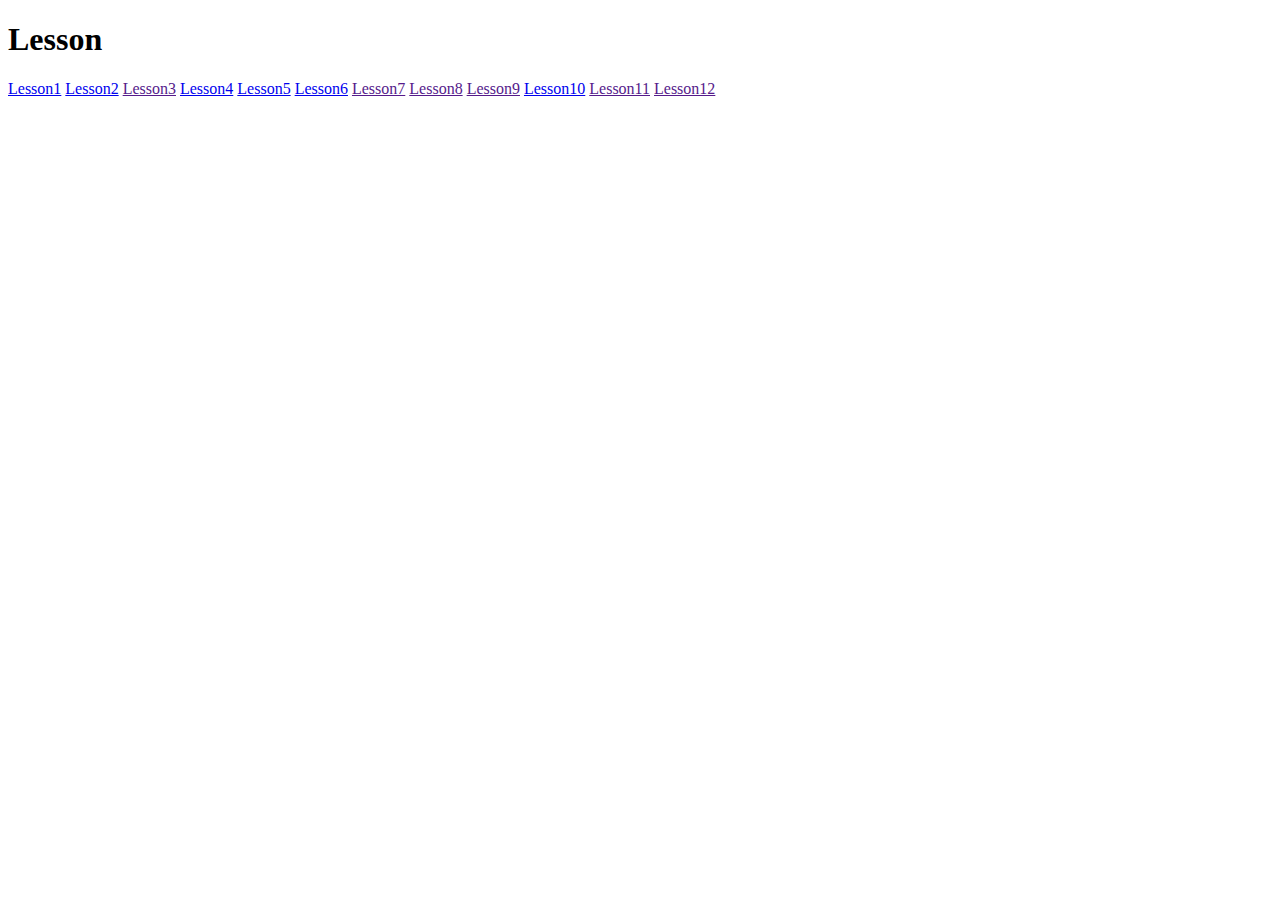
==== index.html @ 4c86fba6 ":add" ====
<!DOCTYPE html>
<html lang="en">
<head>
    <meta charset="UTF-8">
    <meta http-equiv="X-UA-Compatible" content="IE=edge">
    <meta name="viewport" content="width=device-width, initial-scale=1.0">
    <title>Document</title>
</head>
<body>
    <h1>Lesson</h1>
    <a href="./lesson1/index.html">Lesson1</a>
    <a href="./lesson2/index2.html">Lesson2</a>
    <a href="">Lesson3</a>
    <a href="./lesson4/index.html">Lesson4</a>
    <a href="./lesson5/index2.html">Lesson5</a>
    <a href="./lesson6/index.html">Lesson6</a>
    <a href="">Lesson7</a>
    <a href="">Lesson8</a>
    <a href="">Lesson9</a>
    <a href="./lesson10/index.html">Lesson10</a>
    <a href="">Lesson11</a>
    <a href="">Lesson12</a>

</body>
</html>
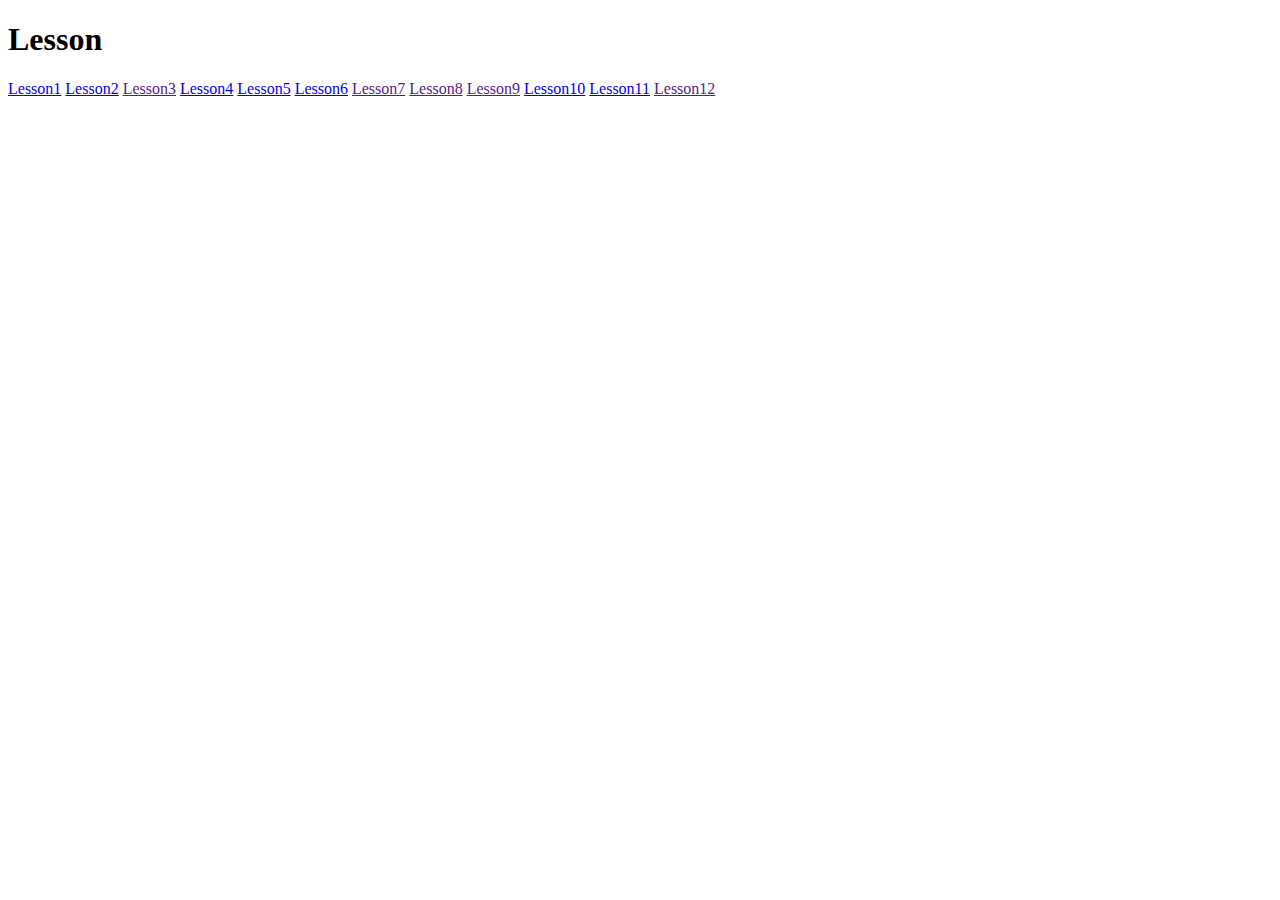
==== commit 93c90d0a: ":fire" ====
--- a/index.html
+++ b/index.html
@@ -18,7 +18,7 @@
     <a href="">Lesson8</a>
     <a href="">Lesson9</a>
     <a href="./lesson10/index.html">Lesson10</a>
-    <a href="">Lesson11</a>
+    <a href="./lesson11/index.html">Lesson11</a>
     <a href="">Lesson12</a>
 
 </body>
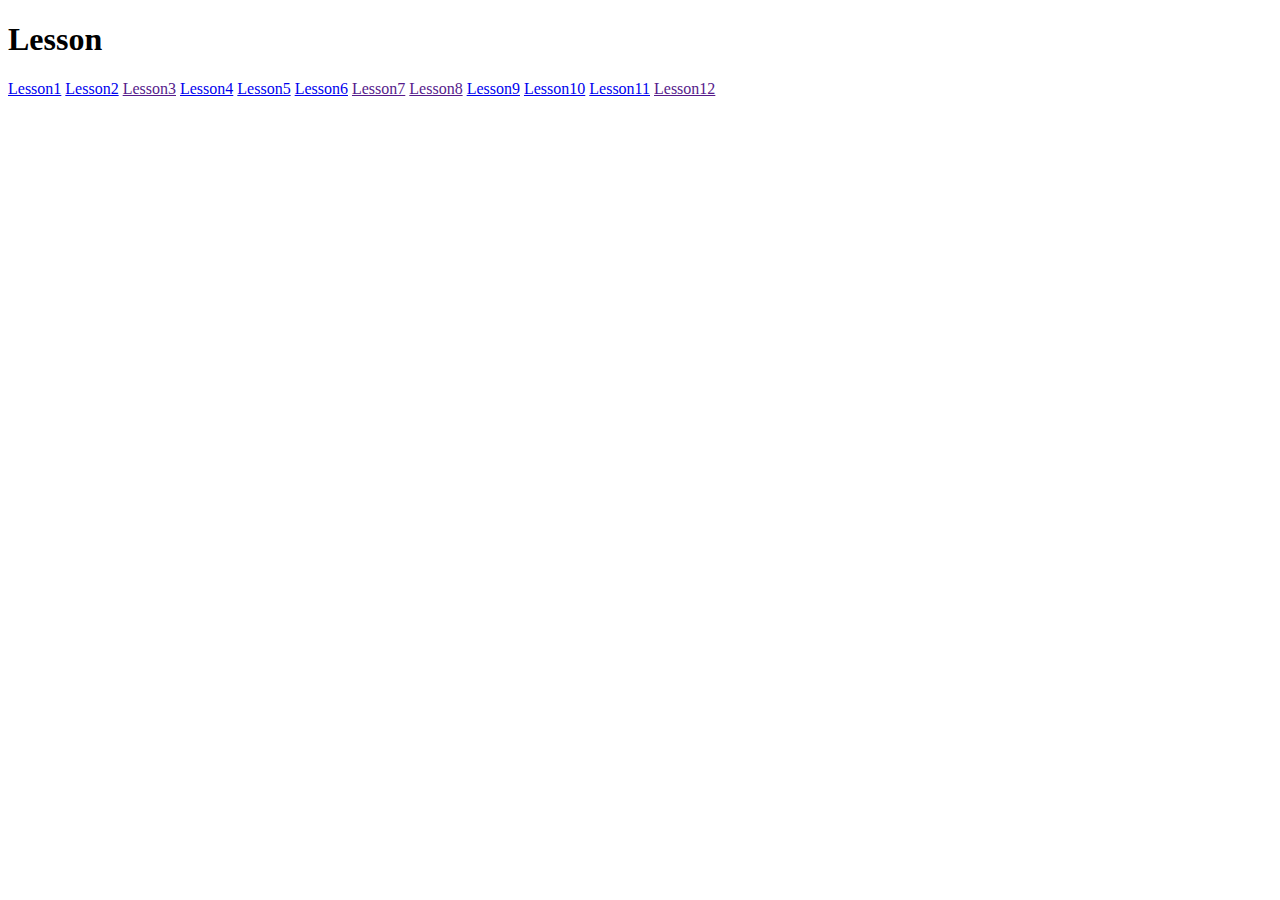
==== commit a5f56115: ":cap" ====
--- a/index.html
+++ b/index.html
@@ -16,7 +16,7 @@
     <a href="./lesson6/index.html">Lesson6</a>
     <a href="">Lesson7</a>
     <a href="">Lesson8</a>
-    <a href="">Lesson9</a>
+    <a href="./lesson9/index.html">Lesson9</a>
     <a href="./lesson10/index.html">Lesson10</a>
     <a href="./lesson11/index.html">Lesson11</a>
     <a href="">Lesson12</a>
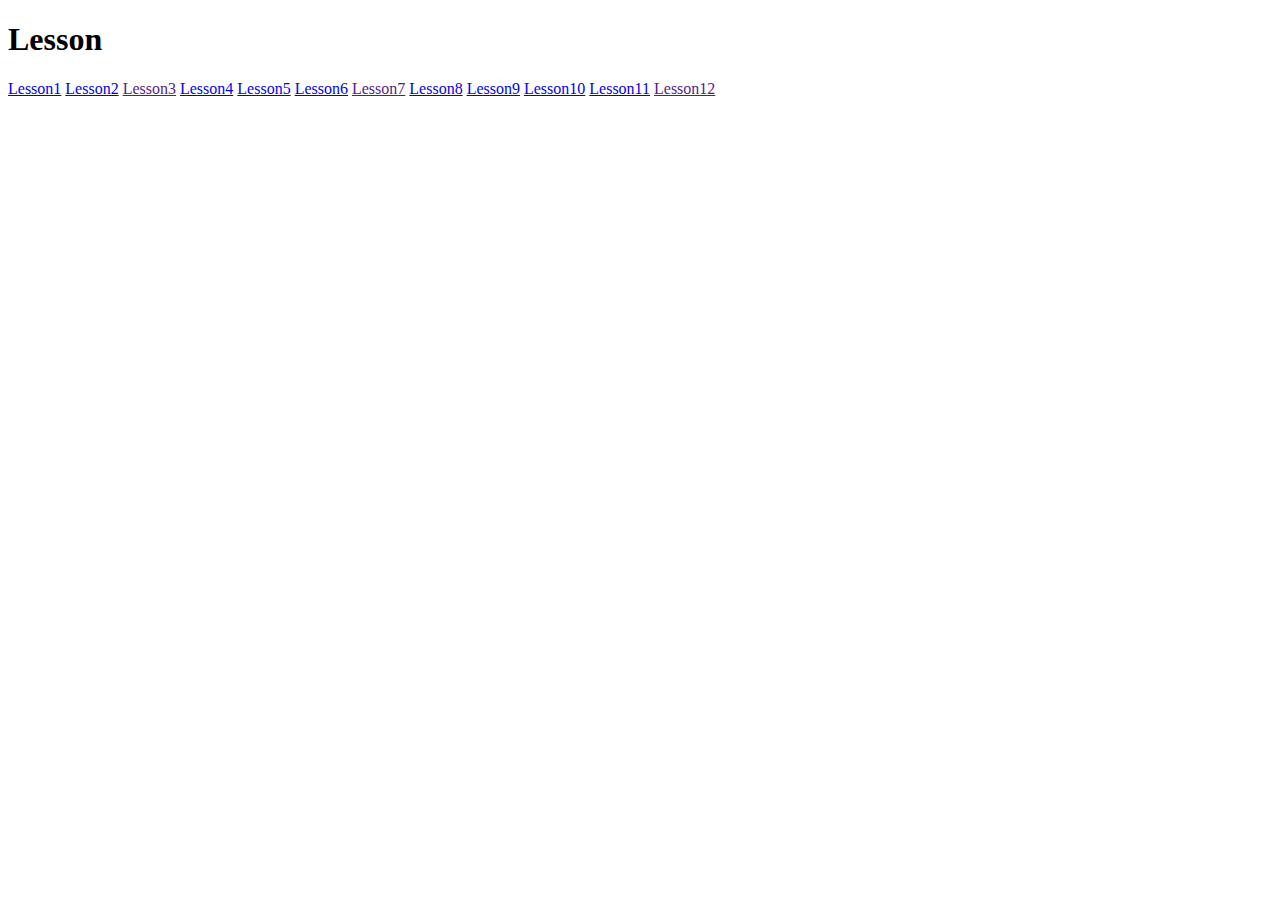
==== commit 727f6133: ":yyyy" ====
--- a/index.html
+++ b/index.html
@@ -15,7 +15,7 @@
     <a href="./lesson5/index2.html">Lesson5</a>
     <a href="./lesson6/index.html">Lesson6</a>
     <a href="">Lesson7</a>
-    <a href="">Lesson8</a>
+    <a href="./lesson8/index.html">Lesson8</a>
     <a href="./lesson9/index.html">Lesson9</a>
     <a href="./lesson10/index.html">Lesson10</a>
     <a href="./lesson11/index.html">Lesson11</a>
